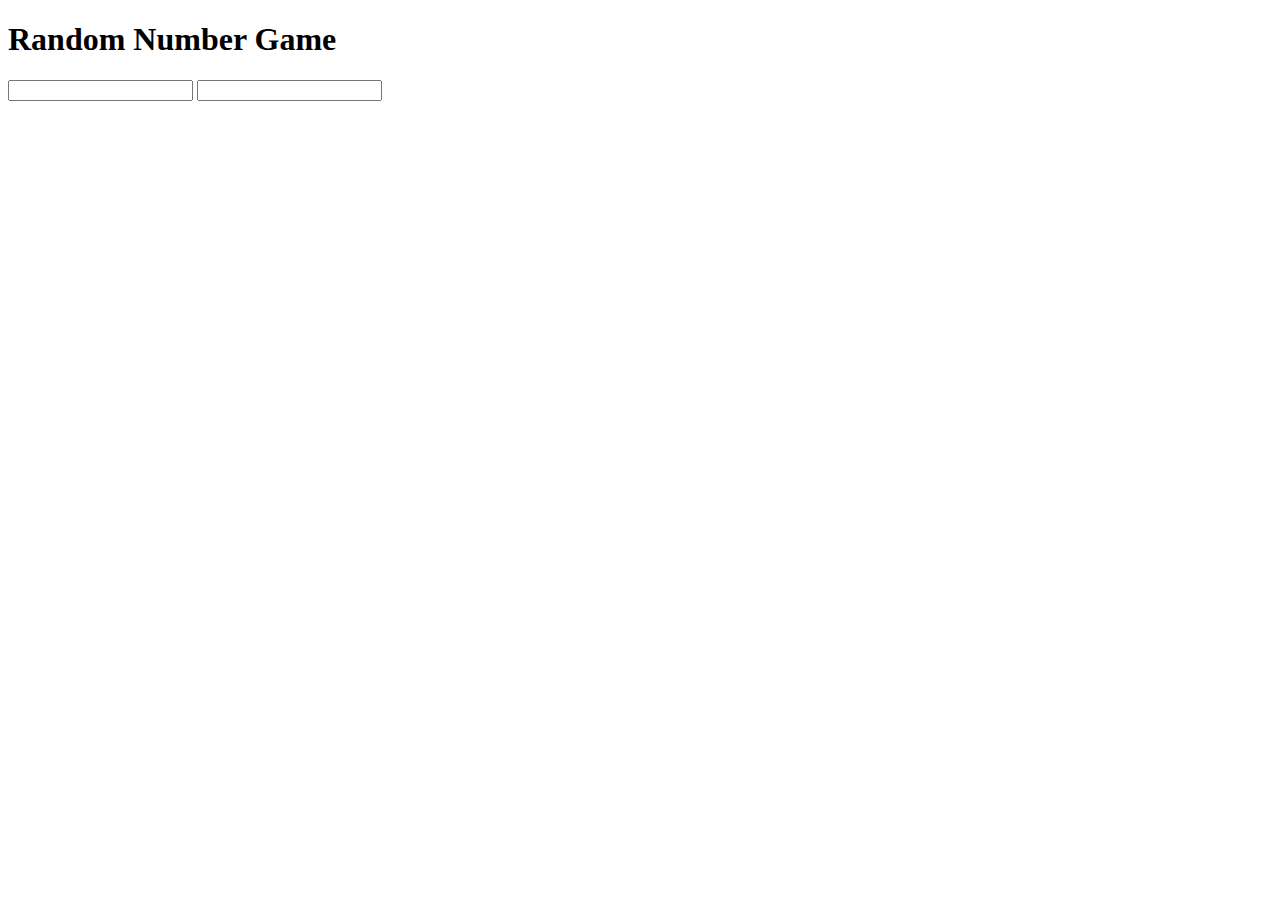
==== Day 8/index.html @ 26b07f64 "0214" ====
<!DOCTYPE html>
<html>
  <head>
    <title>Vanilla Challenge</title>
    <meta charset="UTF-8" />
  </head>

  <body>
    <h1>Random Number Game</h1>
    <form id="generate-number">
      <input
      type="text"
      placeholder=""
      />
      <input type="number">
    </form>
    <script src="src/index.js"></script>
  </body>
</html>
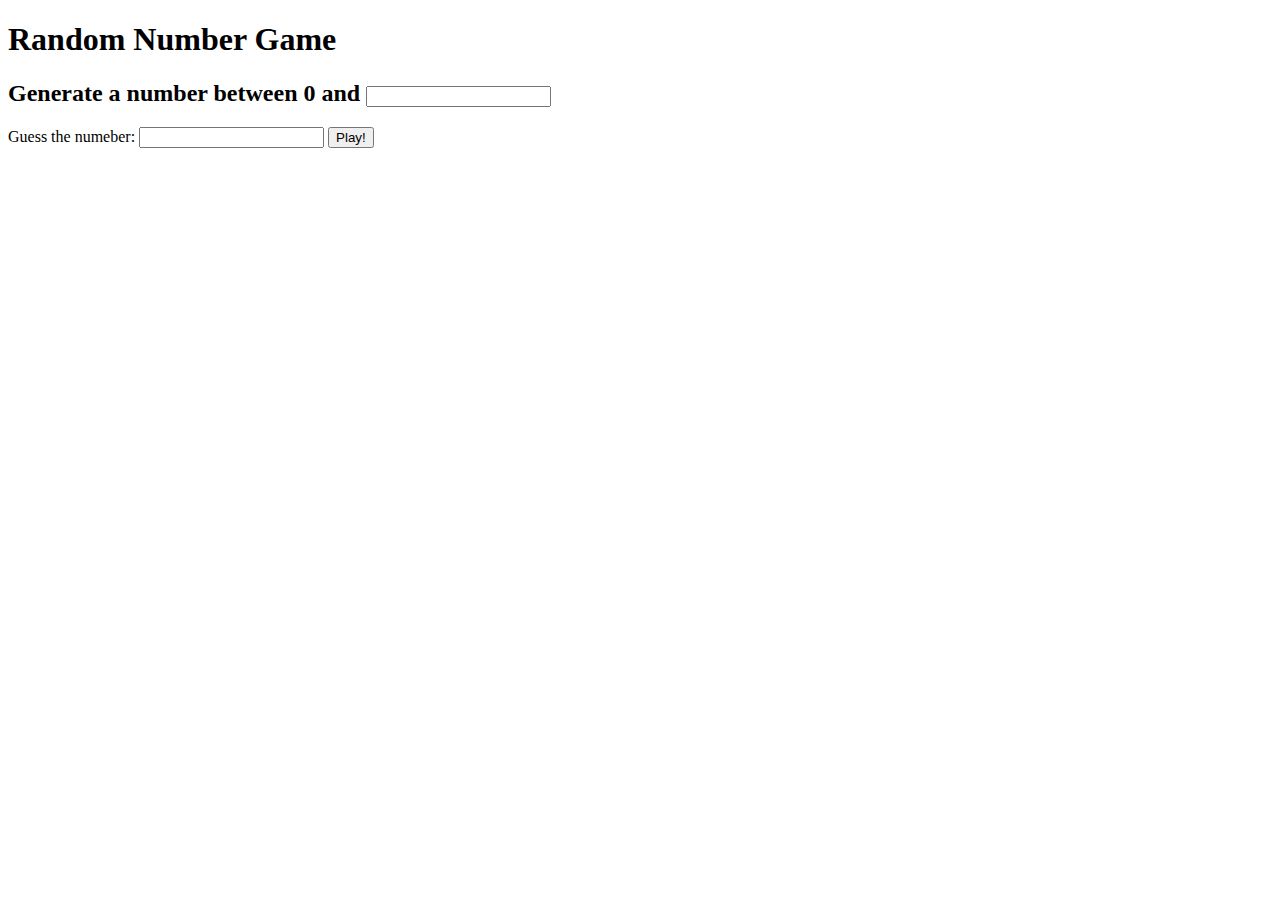
==== commit 4f02c1e7: "day7&8" ====
--- a/Day 8/index.html
+++ b/Day 8/index.html
@@ -3,17 +3,22 @@
   <head>
     <title>Vanilla Challenge</title>
     <meta charset="UTF-8" />
+    <link rel="stylesheet" href="./src/style.css">
   </head>
 
   <body>
-    <h1>Random Number Game</h1>
-    <form id="generate-number">
-      <input
-      type="text"
-      placeholder=""
-      />
-      <input type="number">
-    </form>
+      <form id="num-game">
+          <h1>Random Number Game</h1>
+          <h2>Generate a number between 0 and
+              <input required min="0" id="finishNum" type="number">
+          </h2>
+          <p class="guess-num">
+              Guess the numeber: <input id="GuessNum" type="number"> 
+              <input required min="0" type="submit" id="play-btn" value="Play!"></input>
+          </p>
+          <p class="number-message"></p>
+          <strong class="result-message"></strong>
+      </form>
     <script src="src/index.js"></script>
   </body>
 </html>
--- a/Day 8/src/style.css
+++ b/Day 8/src/style.css
@@ -0,0 +1,3 @@
+.result-message {
+  font-weight: 700;
+}
